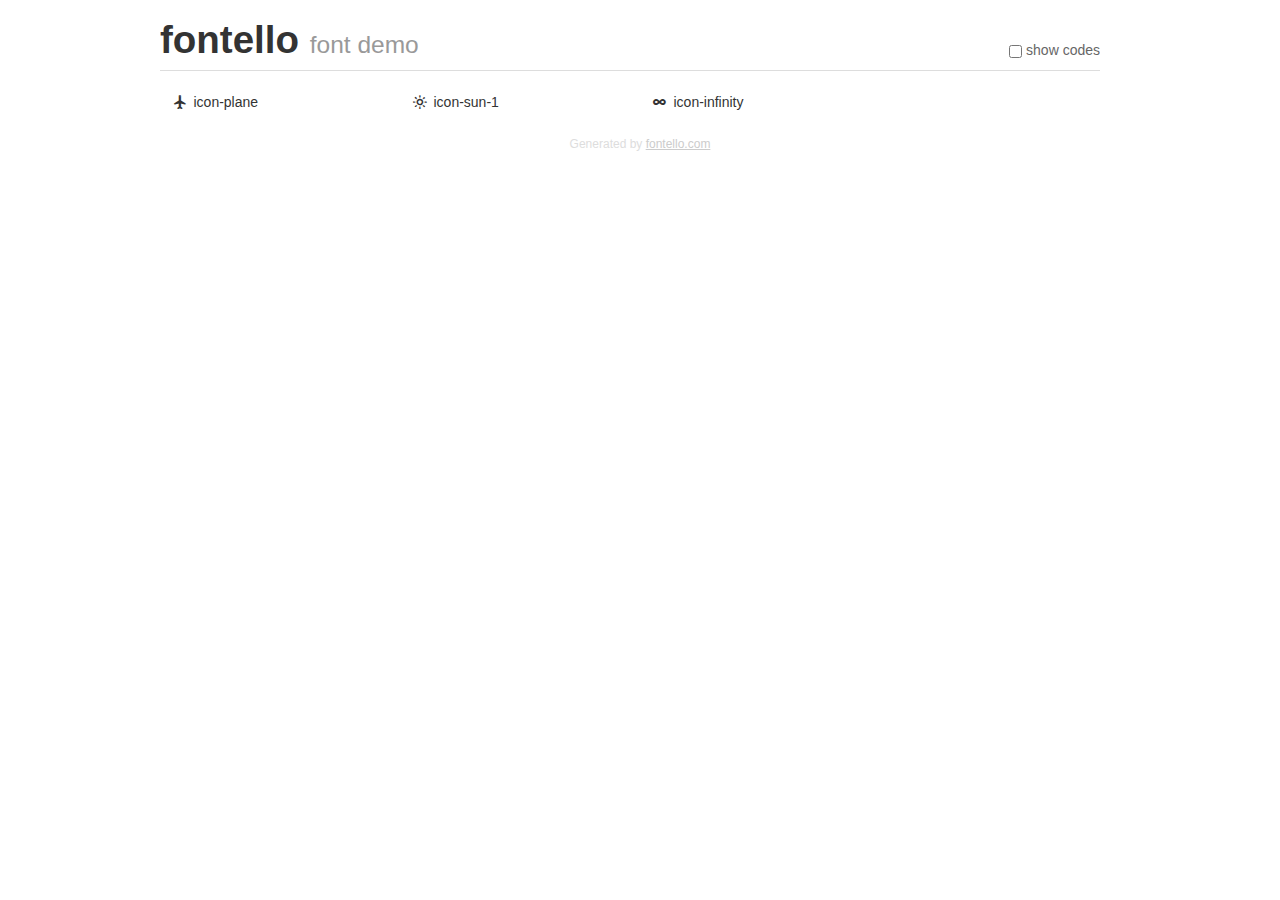
==== fonts/icons/demo.html @ d12b19f3 "completed radial and airport" ====
<!DOCTYPE html>
<html>
  <head><!--[if lt IE 9]><script language="javascript" type="text/javascript" src="//html5shim.googlecode.com/svn/trunk/html5.js"></script><![endif]-->
    <meta charset="UTF-8"><style>/*
 * Bootstrap v2.2.1
 *
 * Copyright 2012 Twitter, Inc
 * Licensed under the Apache License v2.0
 * http://www.apache.org/licenses/LICENSE-2.0
 *
 * Designed and built with all the love in the world @twitter by @mdo and @fat.
 */
.clearfix {
  *zoom: 1;
}
.clearfix:before,
.clearfix:after {
  display: table;
  content: "";
  line-height: 0;
}
.clearfix:after {
  clear: both;
}
html {
  font-size: 100%;
  -webkit-text-size-adjust: 100%;
  -ms-text-size-adjust: 100%;
}
a:focus {
  outline: thin dotted #333;
  outline: 5px auto -webkit-focus-ring-color;
  outline-offset: -2px;
}
a:hover,
a:active {
  outline: 0;
}
button,
input,
select,
textarea {
  margin: 0;
  font-size: 100%;
  vertical-align: middle;
}
button,
input {
  *overflow: visible;
  line-height: normal;
}
button::-moz-focus-inner,
input::-moz-focus-inner {
  padding: 0;
  border: 0;
}
body {
  margin: 0;
  font-family: "Helvetica Neue", Helvetica, Arial, sans-serif;
  font-size: 14px;
  line-height: 20px;
  color: #333;
  background-color: #fff;
}
a {
  color: #08c;
  text-decoration: none;
}
a:hover {
  color: #005580;
  text-decoration: underline;
}
.row {
  margin-left: -20px;
  *zoom: 1;
}
.row:before,
.row:after {
  display: table;
  content: "";
  line-height: 0;
}
.row:after {
  clear: both;
}
[class*="span"] {
  float: left;
  min-height: 1px;
  margin-left: 20px;
}
.container,
.navbar-static-top .container,
.navbar-fixed-top .container,
.navbar-fixed-bottom .container {
  width: 940px;
}
.span12 {
  width: 940px;
}
.span11 {
  width: 860px;
}
.span10 {
  width: 780px;
}
.span9 {
  width: 700px;
}
.span8 {
  width: 620px;
}
.span7 {
  width: 540px;
}
.span6 {
  width: 460px;
}
.span5 {
  width: 380px;
}
.span4 {
  width: 300px;
}
.span3 {
  width: 220px;
}
.span2 {
  width: 140px;
}
.span1 {
  width: 60px;
}
[class*="span"].pull-right,
.row-fluid [class*="span"].pull-right {
  float: right;
}
.container {
  margin-right: auto;
  margin-left: auto;
  *zoom: 1;
}
.container:before,
.container:after {
  display: table;
  content: "";
  line-height: 0;
}
.container:after {
  clear: both;
}
p {
  margin: 0 0 10px;
}
.lead {
  margin-bottom: 20px;
  font-size: 21px;
  font-weight: 200;
  line-height: 30px;
}
small {
  font-size: 85%;
}
h1 {
  margin: 10px 0;
  font-family: inherit;
  font-weight: bold;
  line-height: 20px;
  color: inherit;
  text-rendering: optimizelegibility;
}
h1 small {
  font-weight: normal;
  line-height: 1;
  color: #999;
}
h1 {
  line-height: 40px;
}
h1 {
  font-size: 38.5px;
}
h1 small {
  font-size: 24.5px;
}
body {
  margin-top: 90px;
}
.header {
  position: fixed;
  top: 0;
  left: 50%;
  margin-left: -480px;
  background-color: #fff;
  border-bottom: 1px solid #ddd;
  padding-top: 10px;
  z-index: 10;
}
.footer {
  color: #ddd;
  font-size: 12px;
  text-align: center;
  margin-top: 20px;
}
.footer a {
  color: #ccc;
  text-decoration: underline;
}
.the-icons {
  font-size: 14px;
  line-height: 24px;
}
.switch {
  position: absolute;
  right: 0;
  bottom: 10px;
  color: #666;
}
.switch input {
  margin-right: 0.3em;
}
.codesOn .i-name {
  display: none;
}
.codesOn .i-code {
  display: inline;
}
.i-code {
  display: none;
}
@font-face {
      font-family: 'fontello';
      src: url('./font/fontello.eot?240321');
      src: url('./font/fontello.eot?240321#iefix') format('embedded-opentype'),
           url('./font/fontello.woff?240321') format('woff'),
           url('./font/fontello.ttf?240321') format('truetype'),
           url('./font/fontello.svg?240321#fontello') format('svg');
      font-weight: normal;
      font-style: normal;
    }
     
     
    .demo-icon
    {
      font-family: "fontello";
      font-style: normal;
      font-weight: normal;
      speak: none;
     
      display: inline-block;
      text-decoration: inherit;
      width: 1em;
      margin-right: .2em;
      text-align: center;
      /* opacity: .8; */
     
      /* For safety - reset parent styles, that can break glyph codes*/
      font-variant: normal;
      text-transform: none;
     
      /* fix buttons height, for twitter bootstrap */
      line-height: 1em;
     
      /* Animation center compensation - margins should be symmetric */
      /* remove if not needed */
      margin-left: .2em;
     
      /* You can be more comfortable with increased icons size */
      /* font-size: 120%; */
     
      /* Font smoothing. That was taken from TWBS */
      -webkit-font-smoothing: antialiased;
      -moz-osx-font-smoothing: grayscale;
     
      /* Uncomment for 3D effect */
      /* text-shadow: 1px 1px 1px rgba(127, 127, 127, 0.3); */
    }
     </style>
    <link rel="stylesheet" href="css/animation.css"><!--[if IE 7]><link rel="stylesheet" href="css/fontello-ie7.css"><![endif]-->
    <script>
      function toggleCodes(on) {
        var obj = document.getElementById('icons');
      
        if (on) {
          obj.className += ' codesOn';
        } else {
          obj.className = obj.className.replace(' codesOn', '');
        }
      }
      
    </script>
  </head>
  <body>
    <div class="container header">
      <h1>
        fontello
         <small>font demo</small>
      </h1>
      <label class="switch">
        <input type="checkbox" onclick="toggleCodes(this.checked)">show codes
      </label>
    </div>
    <div id="icons" class="container">
      <div class="row">
        <div title="Code: 0xe800" class="the-icons span3"><i class="demo-icon icon-plane">&#xe800;</i> <span class="i-name">icon-plane</span><span class="i-code">0xe800</span></div>
        <div title="Code: 0xe801" class="the-icons span3"><i class="demo-icon icon-sun-1">&#xe801;</i> <span class="i-name">icon-sun-1</span><span class="i-code">0xe801</span></div>
        <div title="Code: 0xe802" class="the-icons span3"><i class="demo-icon icon-infinity">&#xe802;</i> <span class="i-name">icon-infinity</span><span class="i-code">0xe802</span></div>
      </div>
    </div>
    <div class="container footer">Generated by <a href="http://fontello.com">fontello.com</a></div>
  </body>
</html>
---- fonts/icons/css/animation.css ----
/*
   Animation example, for spinners
*/
.animate-spin {
  -moz-animation: spin 2s infinite linear;
  -o-animation: spin 2s infinite linear;
  -webkit-animation: spin 2s infinite linear;
  animation: spin 2s infinite linear;
  display: inline-block;
}
@-moz-keyframes spin {
  0% {
    -moz-transform: rotate(0deg);
    -o-transform: rotate(0deg);
    -webkit-transform: rotate(0deg);
    transform: rotate(0deg);
  }

  100% {
    -moz-transform: rotate(359deg);
    -o-transform: rotate(359deg);
    -webkit-transform: rotate(359deg);
    transform: rotate(359deg);
  }
}
@-webkit-keyframes spin {
  0% {
    -moz-transform: rotate(0deg);
    -o-transform: rotate(0deg);
    -webkit-transform: rotate(0deg);
    transform: rotate(0deg);
  }

  100% {
    -moz-transform: rotate(359deg);
    -o-transform: rotate(359deg);
    -webkit-transform: rotate(359deg);
    transform: rotate(359deg);
  }
}
@-o-keyframes spin {
  0% {
    -moz-transform: rotate(0deg);
    -o-transform: rotate(0deg);
    -webkit-transform: rotate(0deg);
    transform: rotate(0deg);
  }

  100% {
    -moz-transform: rotate(359deg);
    -o-transform: rotate(359deg);
    -webkit-transform: rotate(359deg);
    transform: rotate(359deg);
  }
}
@-ms-keyframes spin {
  0% {
    -moz-transform: rotate(0deg);
    -o-transform: rotate(0deg);
    -webkit-transform: rotate(0deg);
    transform: rotate(0deg);
  }

  100% {
    -moz-transform: rotate(359deg);
    -o-transform: rotate(359deg);
    -webkit-transform: rotate(359deg);
    transform: rotate(359deg);
  }
}
@keyframes spin {
  0% {
    -moz-transform: rotate(0deg);
    -o-transform: rotate(0deg);
    -webkit-transform: rotate(0deg);
    transform: rotate(0deg);
  }

  100% {
    -moz-transform: rotate(359deg);
    -o-transform: rotate(359deg);
    -webkit-transform: rotate(359deg);
    transform: rotate(359deg);
  }
}
---- fonts/icons/css/fontello-ie7.css ----
[class^="icon-"], [class*=" icon-"] {
  font-family: 'fontello';
  font-style: normal;
  font-weight: normal;
 
  /* fix buttons height */
  line-height: 1em;
 
  /* you can be more comfortable with increased icons size */
  /* font-size: 120%; */
}
 
.icon-plane { *zoom: expression( this.runtimeStyle['zoom'] = '1', this.innerHTML = '&#xe800;&nbsp;'); }
.icon-sun-1 { *zoom: expression( this.runtimeStyle['zoom'] = '1', this.innerHTML = '&#xe801;&nbsp;'); }
.icon-infinity { *zoom: expression( this.runtimeStyle['zoom'] = '1', this.innerHTML = '&#xe802;&nbsp;'); }
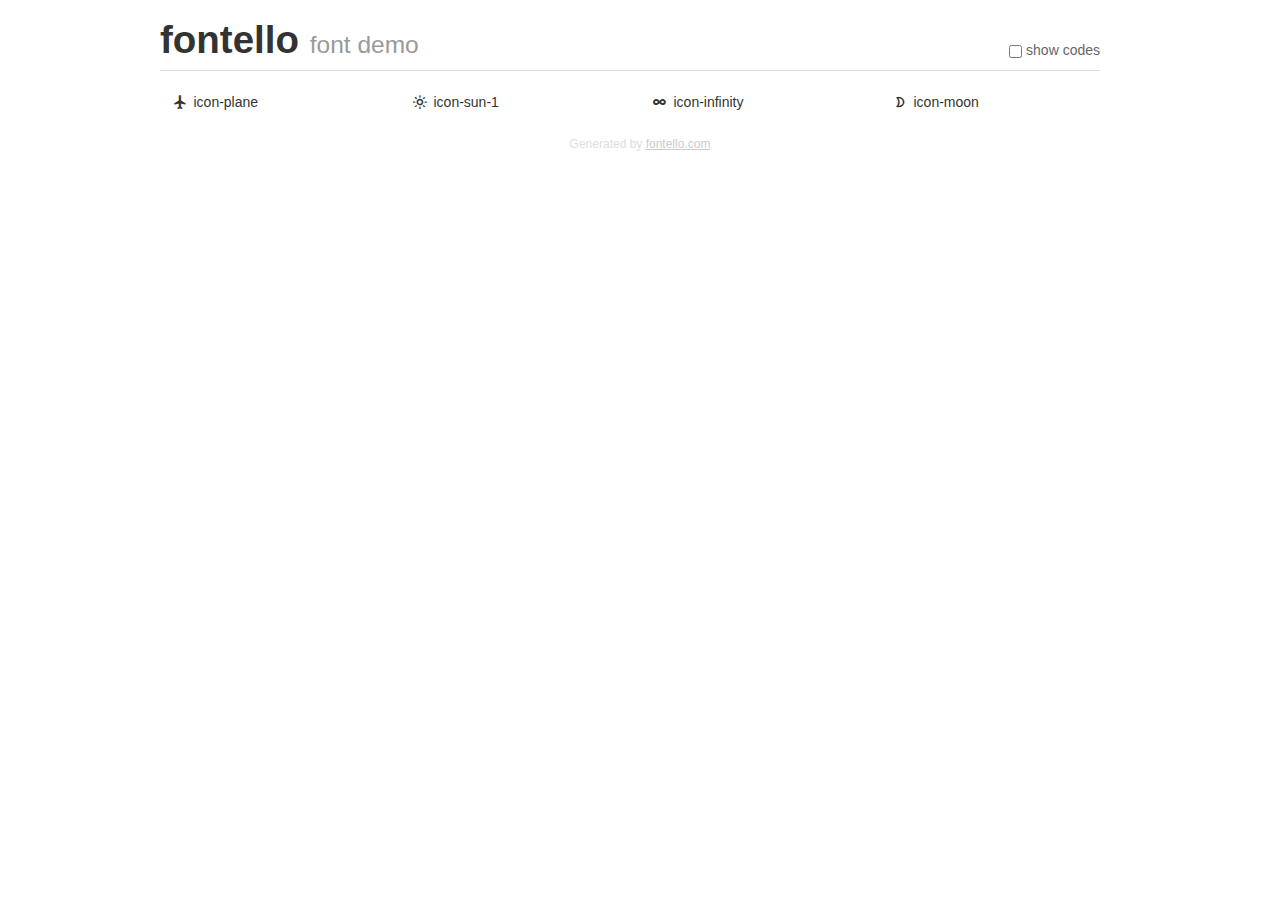
==== commit d27cdb4a: "started daynight" ====
--- a/fonts/icons/demo.html
+++ b/fonts/icons/demo.html
@@ -229,11 +229,11 @@
 }
 @font-face {
       font-family: 'fontello';
-      src: url('./font/fontello.eot?240321');
-      src: url('./font/fontello.eot?240321#iefix') format('embedded-opentype'),
-           url('./font/fontello.woff?240321') format('woff'),
-           url('./font/fontello.ttf?240321') format('truetype'),
-           url('./font/fontello.svg?240321#fontello') format('svg');
+      src: url('./font/fontello.eot?25209079');
+      src: url('./font/fontello.eot?25209079#iefix') format('embedded-opentype'),
+           url('./font/fontello.woff?25209079') format('woff'),
+           url('./font/fontello.ttf?25209079') format('truetype'),
+           url('./font/fontello.svg?25209079#fontello') format('svg');
       font-weight: normal;
       font-style: normal;
     }
@@ -304,6 +304,7 @@
         <div title="Code: 0xe800" class="the-icons span3"><i class="demo-icon icon-plane">&#xe800;</i> <span class="i-name">icon-plane</span><span class="i-code">0xe800</span></div>
         <div title="Code: 0xe801" class="the-icons span3"><i class="demo-icon icon-sun-1">&#xe801;</i> <span class="i-name">icon-sun-1</span><span class="i-code">0xe801</span></div>
         <div title="Code: 0xe802" class="the-icons span3"><i class="demo-icon icon-infinity">&#xe802;</i> <span class="i-name">icon-infinity</span><span class="i-code">0xe802</span></div>
+        <div title="Code: 0xe803" class="the-icons span3"><i class="demo-icon icon-moon">&#xe803;</i> <span class="i-name">icon-moon</span><span class="i-code">0xe803</span></div>
       </div>
     </div>
     <div class="container footer">Generated by <a href="http://fontello.com">fontello.com</a></div>
--- a/fonts/icons/css/fontello-ie7.css
+++ b/fonts/icons/css/fontello-ie7.css
@@ -12,4 +12,5 @@
  
 .icon-plane { *zoom: expression( this.runtimeStyle['zoom'] = '1', this.innerHTML = '&#xe800;&nbsp;'); }
 .icon-sun-1 { *zoom: expression( this.runtimeStyle['zoom'] = '1', this.innerHTML = '&#xe801;&nbsp;'); }
-.icon-infinity { *zoom: expression( this.runtimeStyle['zoom'] = '1', this.innerHTML = '&#xe802;&nbsp;'); }+.icon-infinity { *zoom: expression( this.runtimeStyle['zoom'] = '1', this.innerHTML = '&#xe802;&nbsp;'); }
+.icon-moon { *zoom: expression( this.runtimeStyle['zoom'] = '1', this.innerHTML = '&#xe803;&nbsp;'); }